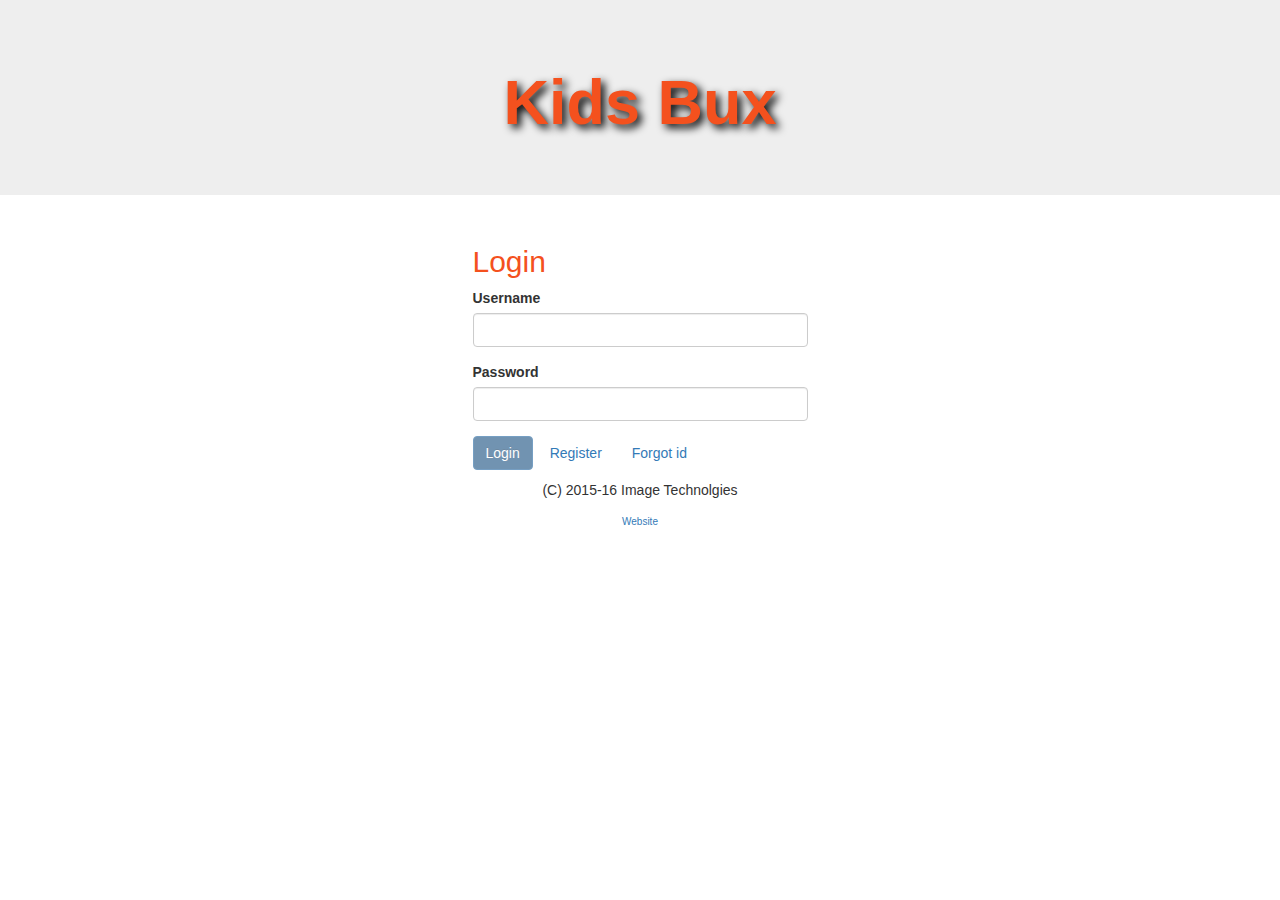
==== www/index.html @ 285bf056 "Version 2.0.0" ====
﻿<!DOCTYPE html>
<html ng-app="KidsBux">
<!-- KidsBux -->
<head>
    <meta charset="utf-8" />

    <title>Kids Bux</title>

    <!-- KidsBux references -->
    <!--  
                -->

    <!-- STYLES    -->
    <meta name="viewport" content="width=device-width, initial-scale=1" />
    <link rel="stylesheet" href="css/bootstrap.css" />
    <script src="lib/jquery-1.9.1.js"></script>
    <script src="lib/bootstrap.js"></script>
    <link rel="stylesheet" href="css/bootstrap-theme.css" />
    <link rel="stylesheet" href="css/font-awesome.css" />
    <!-- Cordova reference, this is added to your app when it's built. -->
    <script src="cordova.js"></script>
    <script src="scripts/platformOverrides.js"></script>


    <!-- Angular Scripts -->
    <script src="lib/angular.js"></script>
    <script src="lib/angular-route.js"></script>
    <script src="lib/angular-cookies.js"></script>
    <script src="lib/angular-resource.js"></script>
    <script src="lib/mobileservices.web-1.2.5.min.js"></script>
    <script src="lib/angular-azure-mobile-service.js"></script>
    <script src="lib/date.js"></script>

    <!-- My Scripts
    <script src="modules/authentication/services.js"></script> no registratioin
    <script src="modules/authentication/controllers.js"></script>
    <script src="modules/home/controllers.js"></script>
     -->
    <script src="js/app.js"></script>
    <script src="js/index.js"></script>

    <script src="home/home.controller.js"></script>
    <script src="login/login.controller.js"></script>
    <script src="modules/about/controllers.js"></script>
    <script src="modules/contact/controllers.js"></script>
    <script src="register/register.controller.js"></script>
    <script src="forgotid/forgotid.controller.js"></script>
    <script src="children/children.controller.js"></script>
    <script src="transactions/transactions.controller.js"></script>


    <!-- Services      -->
    <script src="js/services.js"></script>
    <script src="app-services/authentication.service.js"></script>
    <script src="app-services/flash.service.js"></script>
    <script src="app-services/guidGenerator.js"></script>
    <script src="app-services/user.service.js"></script>
    <script src="app-services/children.service.js"></script>
    <script src="app-services/transactions.service.js"></script>
    <script src="app-services/forgotid.service.js"></script>
    <script src="app-services/appery.service.js"></script>

    <!-- Initialization
    <script type="text/javascript">
        app.initialize();
    </script>
        -->
    <!-- bootstrap styles - can go to index css someday -->
    <link href="css/index.css" rel="stylesheet" />  <!--must be after bootstrap-->
    <style>

    </style>
</head>
<body>
    <div  class="jumbotron text-center ">
    <h1>Kids Bux</h1>
    </div>

    <div class="container">
        <div class="col-sm-8 col-sm-offset-2">
            <div ng-class="{ 'alert': flash, 'alert-success': flash.type === 'success', 'alert-danger': flash.type === 'error' }" ng-if="flash" ng-bind="flash.message"></div>
            <div ng-view></div>
        </div>
    </div>

    <footer class="text-center">
<p></p>
        <p></p>
        <p></p>
        <p>(C) 2015-16 Image Technolgies</p>
        <p></p>
        <p><a href="http://www.takemykid.com"><font size="1">Website</font></a></p>
    </footer>

</body>

<!--
-->
</html>
---- www/css/index.css ----
﻿body {
}
        .nav-tabs {
            background-color: #f4511e;
        }

        .tab-content {
            background-color: #303136;
            color: #fff;
            padding: 5px;
        }

        .nav-tabs > li > a {
            border: medium none;
            color: black;
        }

        .nav-tabs > li > a:hover {
            background-color: #303136 !important;
            border: medium none;
            border-radius: 0;
            color: #fff;
        }

        h2 {
            color: #f4511e;
        }
        h3 {
            color: #f4511e;
        }
        .jumbotron h1 {
            color: #f4511e;
            font-weight: bolder;
            text-shadow: 4px 4px 8px black;
        }
        .jumbotron {
           background-image: url("bg.png");   /* urls are relative to where this CSS is located! */
     
           background-size: 100% 100%;

        }
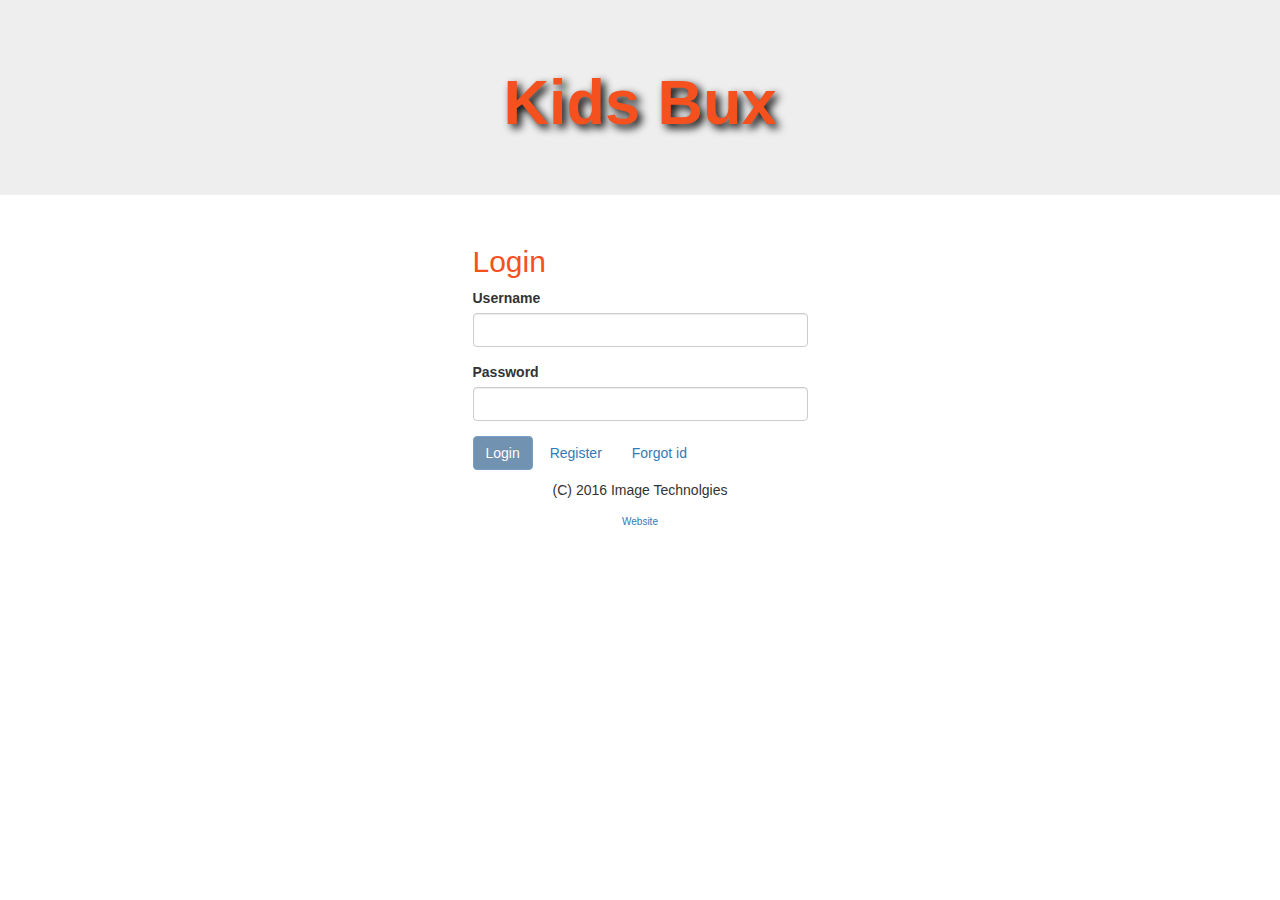
==== commit cc692d25: "V 2.1" ====
--- a/www/index.html
+++ b/www/index.html
@@ -30,6 +30,8 @@
     <script src="lib/mobileservices.web-1.2.5.min.js"></script>
     <script src="lib/angular-azure-mobile-service.js"></script>
     <script src="lib/date.js"></script>
+    <script src="lib/moment-2.11.0.js"></script>
+    <script src="lib/moment-recur.js"></script>
 
     <!-- My Scripts
     <script src="modules/authentication/services.js"></script> no registratioin
@@ -47,6 +49,7 @@
     <script src="forgotid/forgotid.controller.js"></script>
     <script src="children/children.controller.js"></script>
     <script src="transactions/transactions.controller.js"></script>
+    <script src="recurring/recurring.controller.js"></script>
 
 
     <!-- Services      -->
@@ -87,7 +90,7 @@
 <p></p>
         <p></p>
         <p></p>
-        <p>(C) 2015-16 Image Technolgies</p>
+        <p>(C) 2016 Image Technolgies</p>
         <p></p>
         <p><a href="http://www.takemykid.com"><font size="1">Website</font></a></p>
     </footer>
